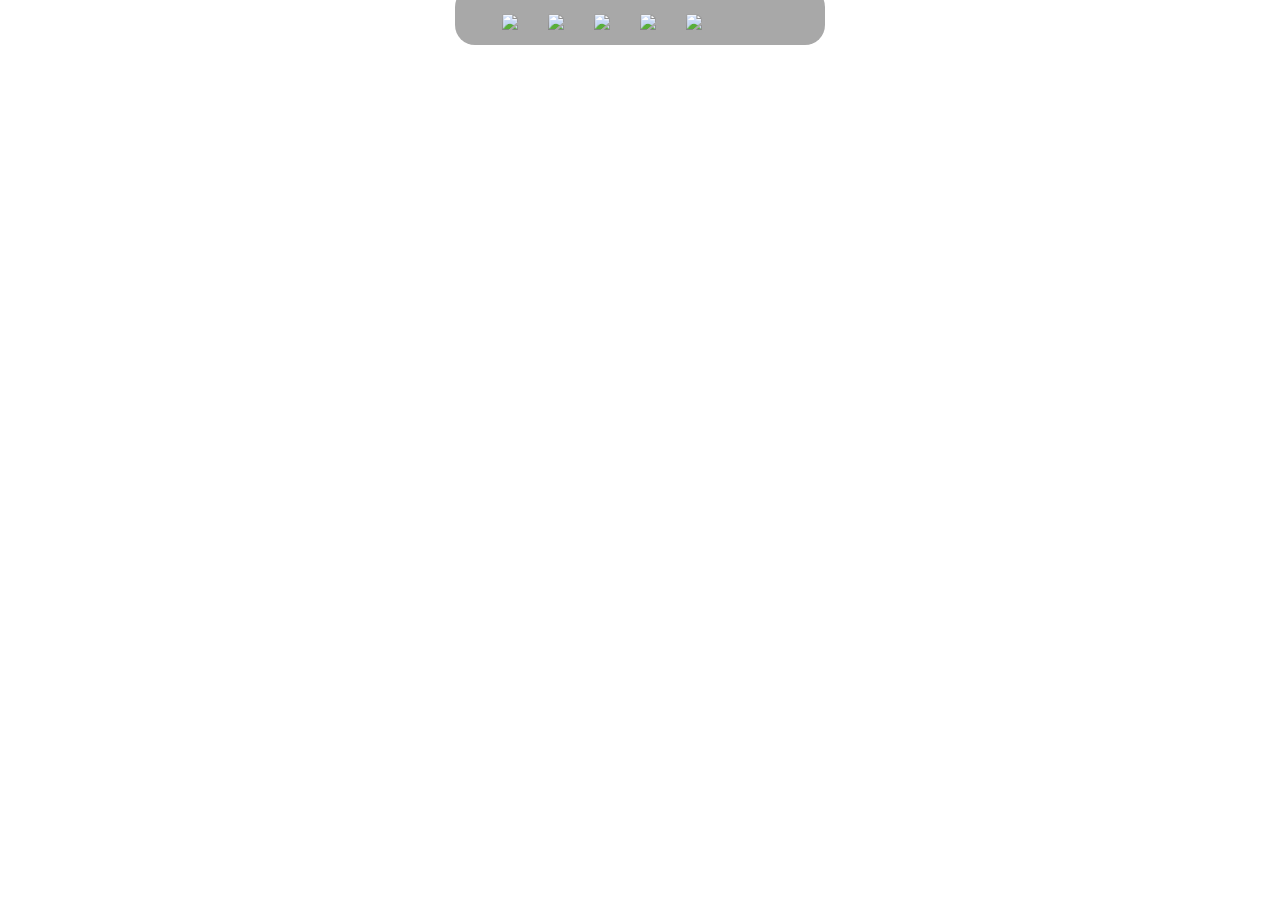
==== economy.html @ 75ddb6d5 "Update economy.html" ====
<!DOCTYPE html>
<html lang="en">

<head>
    <meta charset="UTF-8">
    <meta http-equiv="X-UA-Compatible" content="IE=edge">
    <meta name="viewport" content="width=device-width, initial-scale=1.0">
    <link rel="shortcut icon" href="./img/logo.png" type="image/png">
    <title>Elf | Экономика</title>
</head>
<link rel="stylesheet" href="./css/board.css">
<link href="./css/bootstrap.min.css" rel="stylesheet">
<link rel="stylesheet" href="./css/balloon.css">
<body>
    <audio id="click" src="./click.mp3"></audio>
    <!-- Navbar -->
    <div id="nav">
        <nav>
            <ul>
                <li aria-label="Доска объявлений" data-balloon-pos="down"><a href="#"><img class="button_img" src="./img/button_sign_disabled.png"></li>
                <li aria-label="Роли" data-balloon-pos="down"><a href="#"><img class="button_img"  src="./img/button_role_disabled.png"></a></li>
                <li aria-label="Экономика" data-balloon-pos="down"><a href="economy.html"><img class="button_img"  src="./img/button_shop.png"></a></li>
                <li aria-label="Законы" data-balloon-pos="down"><a href="#"><img class="button_img"  src="./img/button_rule_disabled.png"></a></li>
                <li aria-label="Галерея" data-balloon-pos="down"><a href="#"><img class="button_img"  src="./img/button_gallery_disabled.png"></a></li>
            </ul>
        </nav>
    </div>
    <div class="scroll" id="economylist">
    </div>
    <div class="hoverItem" style="display: none;" id="hover">
        lol
    </div>
</body>
<!-- <script src="./js/bootstrap.bundle.min.js"></script> -->
<script src="./js/jQuery.js"></script>
<script src="./js/item.js"></script>
<script src="./js/eco.js"></script>
<script src="./js/script.js"></script>
</html>
---- css/board.css ----
/* #a8a8a8 */
@font-face {
    font-family: Minecraft;
    src: url(../Minecraft.ttf);
}

body {
    background-image: url(../img/shopbg.png);
    background-size:cover;
    user-select: none; 
}
nav {
    background-color: transparent;
}
#nav {
    background-color: #a8a8a8;
    position: absolute;
    left: 50%;
    transform: translate(-50%);
    width: 370px;
    height: 58px;
    display: flex;
    align-items: center;
    top: -13px;
    padding-top: 12px;
    z-index: 1;
    border-radius: 20px;
}
ul {    
    list-style-type: none;
    margin: 0;
    padding-left: 0;
}
li {
    float:left;
    padding: 0;
}
nav img {
    padding: 0 15px;
    display: block;
}
.info {
    background-color: black;
    color:white;
    display: none;
    z-index: 2;
    position: absolute;
    opacity: 0.3;
}

.shop {
    background-color: #c6c6c6;
    width: 195px;
    height: 100px;
    margin: 0 auto;
    margin-bottom: 10px;
    z-index: 4;
}

.none {
    height: 55px;
    width: 55px;
    border-color: #373737 #fff #fff #373737;
    border-style: solid;
    border-width: 2px;
    background-color: #8b8b8b;
    text-align: center;
}
.type {
    margin-left: 10px;
}
.craftIcon {
    margin-left: 10px;
}
.arrow {
    background-image: url(../img/arrow.png);
    background-repeat: no-repeat;
    image-rendering: pixelated;
    background-position: center;
    width: 55px;
    height: 55px;
}
.shopItem {
    height: 55px;
    width: 55px;
    position: relative;
    text-align: center;
    background-color: #8b8b8b;
    border-color: #373737 #fff #fff #373737;
    border-style: solid;
    border-width: 2px;
    vertical-align: middle;
}
.shopItem > img {
    height: 55px;
    width: 55px;
    image-rendering: pixelated;
    pointer-events: none;
}

.count {
    margin-left: -30px;
    position: absolute;
    margin-top: 35px;
    text-align: right;
    text-shadow: #3e3e3e 3px 3px 0;
    font-family: Minecraft;
    color: white;
    font-size: 16px;
    width: 32px;
    pointer-events: none;
}
.scroll {
    margin-top: 100px;
    width: auto;
    height: 540px;
    overflow-y: auto;
    position: relative;
}
.scroll ui{
    position: absolute;
    left: 0;
    right: 0;
    top: 0;
    bottom: 0;
}
.scroll::-webkit-scrollbar {
    width: 14px;
}

.hoverItem{
    border-width: 4px;
    border-style: solid;
    background-color: rgba(17, 2, 1);
    opacity: 0.85;
    border-image: url("../img/hover.png") 4 4 4 4;
    border-radius: 7px;
    position: absolute;
    z-index: 10;
    font-family: Minecraft;
}

.hoverItem p{
    margin: 0;
    z-index: -1;
    color: white;
}
.gold{
    color: #c3860b;
}
.white{
    color: #FFFFFF;
}
.green{
    color: #00AA00;
}
.blue {
    color: #5555FF;
}
.aqua {
    color: #22AAAA;
}
.red{
    color: #FF5555;
}
.type {
    padding-top: 5px;
    font-family: Minecraft;
}
---- css/balloon.css ----
:root {
    --balloon-border-radius: 2px;
    --balloon-color: rgba(16, 16, 16, 0.95);
    --balloon-text-color: #fff;
    --balloon-font-size: 12px;
    --balloon-move: 4px; }
  
  button[aria-label][data-balloon-pos] {
    overflow: visible; }
  
  [aria-label][data-balloon-pos] {
    position: relative;
    cursor: pointer; }
    [aria-label][data-balloon-pos]:after {
      opacity: 0;
      pointer-events: none;
      transition: all 0.18s ease-out 0.18s;
      text-indent: 0;
      font-family: -apple-system, BlinkMacSystemFont, "Segoe UI", Roboto, Oxygen, Ubuntu, Cantarell, "Open Sans", "Helvetica Neue", sans-serif;
      font-weight: normal;
      font-style: normal;
      text-shadow: none;
      font-size: var(--balloon-font-size);
      background: var(--balloon-color);
      border-radius: 2px;
      color: var(--balloon-text-color);
      border-radius: var(--balloon-border-radius);
      content: attr(aria-label);
      padding: .5em 1em;
      position: absolute;
      white-space: nowrap;
      z-index: 10; }
    [aria-label][data-balloon-pos]:before {
      width: 0;
      height: 0;
      border: 5px solid transparent;
      border-top-color: var(--balloon-color);
      opacity: 0;
      pointer-events: none;
      transition: all 0.18s ease-out 0.18s;
      content: "";
      position: absolute;
      z-index: 10; }
    [aria-label][data-balloon-pos]:hover:before, [aria-label][data-balloon-pos]:hover:after, [aria-label][data-balloon-pos][data-balloon-visible]:before, [aria-label][data-balloon-pos][data-balloon-visible]:after, [aria-label][data-balloon-pos]:not([data-balloon-nofocus]):focus:before, [aria-label][data-balloon-pos]:not([data-balloon-nofocus]):focus:after {
      opacity: 1;
      pointer-events: none; }
    [aria-label][data-balloon-pos].font-awesome:after {
      font-family: FontAwesome, -apple-system, BlinkMacSystemFont, 'Segoe UI', Roboto, Oxygen, Ubuntu, Cantarell, 'Open Sans', 'Helvetica Neue', sans-serif; }
    [aria-label][data-balloon-pos][data-balloon-break]:after {
      white-space: pre; }
    [aria-label][data-balloon-pos][data-balloon-break][data-balloon-length]:after {
      white-space: pre-line;
      word-break: break-word; }
    [aria-label][data-balloon-pos][data-balloon-blunt]:before, [aria-label][data-balloon-pos][data-balloon-blunt]:after {
      transition: none; }
    [aria-label][data-balloon-pos][data-balloon-pos="up"]:hover:after, [aria-label][data-balloon-pos][data-balloon-pos="up"][data-balloon-visible]:after, [aria-label][data-balloon-pos][data-balloon-pos="down"]:hover:after, [aria-label][data-balloon-pos][data-balloon-pos="down"][data-balloon-visible]:after {
      transform: translate(-50%, 0); }
    [aria-label][data-balloon-pos][data-balloon-pos="up"]:hover:before, [aria-label][data-balloon-pos][data-balloon-pos="up"][data-balloon-visible]:before, [aria-label][data-balloon-pos][data-balloon-pos="down"]:hover:before, [aria-label][data-balloon-pos][data-balloon-pos="down"][data-balloon-visible]:before {
      transform: translate(-50%, 0); }
    [aria-label][data-balloon-pos][data-balloon-pos*="-left"]:after {
      left: 0; }
    [aria-label][data-balloon-pos][data-balloon-pos*="-left"]:before {
      left: 5px; }
    [aria-label][data-balloon-pos][data-balloon-pos*="-right"]:after {
      right: 0; }
    [aria-label][data-balloon-pos][data-balloon-pos*="-right"]:before {
      right: 5px; }
    [aria-label][data-balloon-pos][data-balloon-pos*="-left"]:hover:after, [aria-label][data-balloon-pos][data-balloon-pos*="-left"][data-balloon-visible]:after, [aria-label][data-balloon-pos][data-balloon-pos*="-right"]:hover:after, [aria-label][data-balloon-pos][data-balloon-pos*="-right"][data-balloon-visible]:after {
      transform: translate(0, 0); }
    [aria-label][data-balloon-pos][data-balloon-pos*="-left"]:hover:before, [aria-label][data-balloon-pos][data-balloon-pos*="-left"][data-balloon-visible]:before, [aria-label][data-balloon-pos][data-balloon-pos*="-right"]:hover:before, [aria-label][data-balloon-pos][data-balloon-pos*="-right"][data-balloon-visible]:before {
      transform: translate(0, 0); }
    [aria-label][data-balloon-pos][data-balloon-pos^="up"]:before, [aria-label][data-balloon-pos][data-balloon-pos^="up"]:after {
      bottom: 100%;
      transform-origin: top;
      transform: translate(0, var(--balloon-move)); }
    [aria-label][data-balloon-pos][data-balloon-pos^="up"]:after {
      margin-bottom: 10px; }
    [aria-label][data-balloon-pos][data-balloon-pos="up"]:before, [aria-label][data-balloon-pos][data-balloon-pos="up"]:after {
      left: 50%;
      transform: translate(-50%, var(--balloon-move)); }
    [aria-label][data-balloon-pos][data-balloon-pos^="down"]:before, [aria-label][data-balloon-pos][data-balloon-pos^="down"]:after {
      top: 100%;
      transform: translate(0, calc(var(--balloon-move) * -1)); }
    [aria-label][data-balloon-pos][data-balloon-pos^="down"]:after {
      margin-top: 10px; }
    [aria-label][data-balloon-pos][data-balloon-pos^="down"]:before {
      width: 0;
      height: 0;
      border: 5px solid transparent;
      border-bottom-color: var(--balloon-color); }
    [aria-label][data-balloon-pos][data-balloon-pos="down"]:after, [aria-label][data-balloon-pos][data-balloon-pos="down"]:before {
      left: 50%;
      transform: translate(-50%, calc(var(--balloon-move) * -1)); }
    [aria-label][data-balloon-pos][data-balloon-pos="left"]:hover:after, [aria-label][data-balloon-pos][data-balloon-pos="left"][data-balloon-visible]:after, [aria-label][data-balloon-pos][data-balloon-pos="right"]:hover:after, [aria-label][data-balloon-pos][data-balloon-pos="right"][data-balloon-visible]:after {
      transform: translate(0, -50%); }
    [aria-label][data-balloon-pos][data-balloon-pos="left"]:hover:before, [aria-label][data-balloon-pos][data-balloon-pos="left"][data-balloon-visible]:before, [aria-label][data-balloon-pos][data-balloon-pos="right"]:hover:before, [aria-label][data-balloon-pos][data-balloon-pos="right"][data-balloon-visible]:before {
      transform: translate(0, -50%); }
    [aria-label][data-balloon-pos][data-balloon-pos="left"]:after, [aria-label][data-balloon-pos][data-balloon-pos="left"]:before {
      right: 100%;
      top: 50%;
      transform: translate(var(--balloon-move), -50%); }
    [aria-label][data-balloon-pos][data-balloon-pos="left"]:after {
      margin-right: 10px; }
    [aria-label][data-balloon-pos][data-balloon-pos="left"]:before {
      width: 0;
      height: 0;
      border: 5px solid transparent;
      border-left-color: var(--balloon-color); }
    [aria-label][data-balloon-pos][data-balloon-pos="right"]:after, [aria-label][data-balloon-pos][data-balloon-pos="right"]:before {
      left: 100%;
      top: 50%;
      transform: translate(calc(var(--balloon-move) * -1), -50%); }
    [aria-label][data-balloon-pos][data-balloon-pos="right"]:after {
      margin-left: 10px; }
    [aria-label][data-balloon-pos][data-balloon-pos="right"]:before {
      width: 0;
      height: 0;
      border: 5px solid transparent;
      border-right-color: var(--balloon-color); }
    [aria-label][data-balloon-pos][data-balloon-length]:after {
      white-space: normal; }
    [aria-label][data-balloon-pos][data-balloon-length="small"]:after {
      width: 80px; }
    [aria-label][data-balloon-pos][data-balloon-length="medium"]:after {
      width: 150px; }
    [aria-label][data-balloon-pos][data-balloon-length="large"]:after {
      width: 260px; }
    [aria-label][data-balloon-pos][data-balloon-length="xlarge"]:after {
      width: 380px; }
      @media screen and (max-width: 768px) {
        [aria-label][data-balloon-pos][data-balloon-length="xlarge"]:after {
          width: 90vw; } }
    [aria-label][data-balloon-pos][data-balloon-length="fit"]:after {
      width: 100%; }
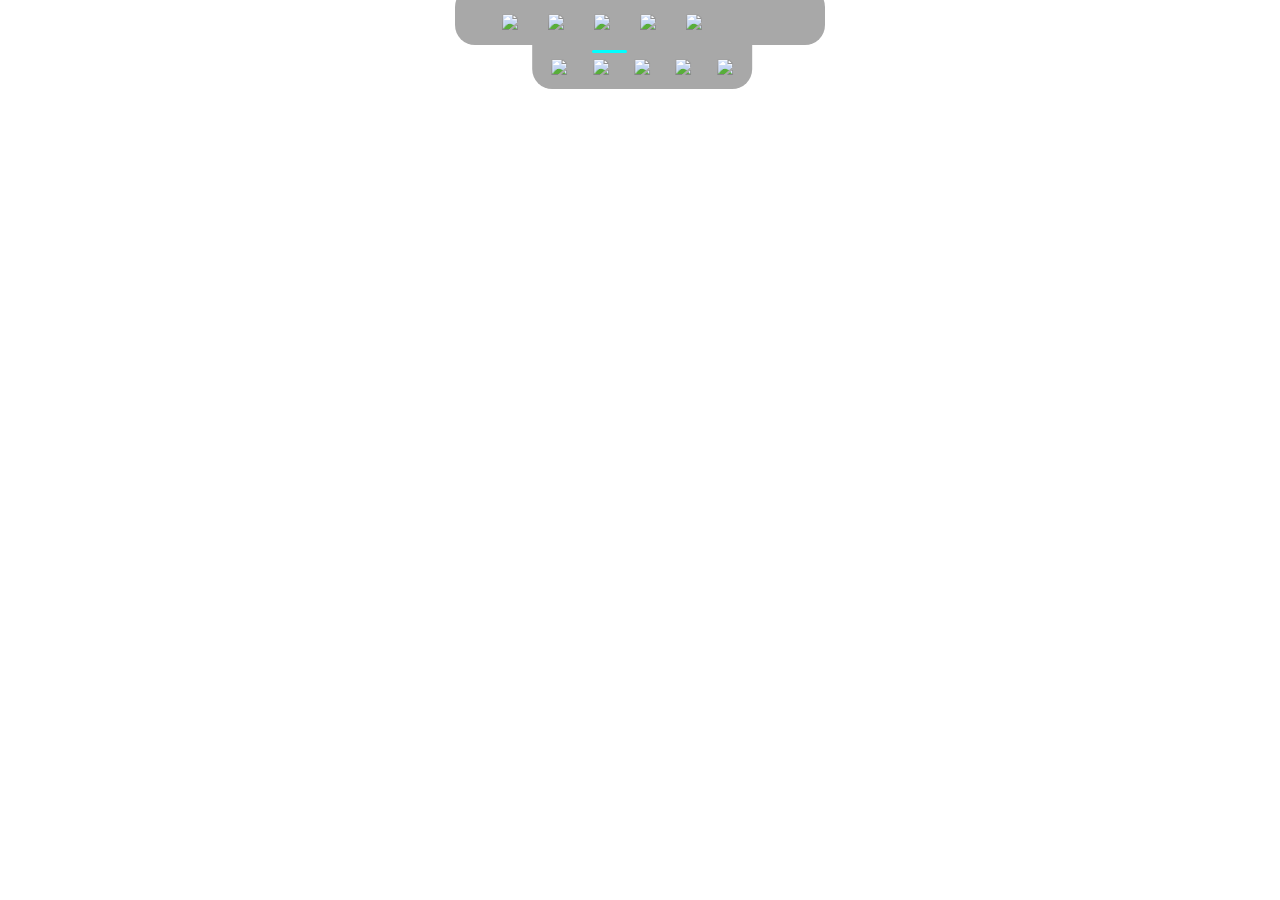
==== commit 1967dee0: "Update" ====
--- a/economy.html
+++ b/economy.html
@@ -1,39 +1,300 @@
-<!DOCTYPE html>
-<html lang="en">
-
-<head>
-    <meta charset="UTF-8">
-    <meta http-equiv="X-UA-Compatible" content="IE=edge">
-    <meta name="viewport" content="width=device-width, initial-scale=1.0">
-    <link rel="shortcut icon" href="./img/logo.png" type="image/png">
-    <title>Elf | Экономика</title>
-</head>
-<link rel="stylesheet" href="./css/board.css">
-<link href="./css/bootstrap.min.css" rel="stylesheet">
-<link rel="stylesheet" href="./css/balloon.css">
-<body>
-    <audio id="click" src="./click.mp3"></audio>
-    <!-- Navbar -->
-    <div id="nav">
-        <nav>
-            <ul>
-                <li aria-label="Доска объявлений" data-balloon-pos="down"><a href="#"><img class="button_img" src="./img/button_sign_disabled.png"></li>
-                <li aria-label="Роли" data-balloon-pos="down"><a href="#"><img class="button_img"  src="./img/button_role_disabled.png"></a></li>
-                <li aria-label="Экономика" data-balloon-pos="down"><a href="economy.html"><img class="button_img"  src="./img/button_shop.png"></a></li>
-                <li aria-label="Законы" data-balloon-pos="down"><a href="#"><img class="button_img"  src="./img/button_rule_disabled.png"></a></li>
-                <li aria-label="Галерея" data-balloon-pos="down"><a href="#"><img class="button_img"  src="./img/button_gallery_disabled.png"></a></li>
-            </ul>
-        </nav>
-    </div>
-    <div class="scroll" id="economylist">
-    </div>
-    <div class="hoverItem" style="display: none;" id="hover">
-        lol
-    </div>
-</body>
-<!-- <script src="./js/bootstrap.bundle.min.js"></script> -->
-<script src="./js/jQuery.js"></script>
-<script src="./js/item.js"></script>
-<script src="./js/eco.js"></script>
-<script src="./js/script.js"></script>
-</html>
+<!DOCTYPE html>
+<html lang="en">
+
+<head>
+    <meta charset="UTF-8">
+    <meta http-equiv="X-UA-Compatible" content="IE=edge">
+    <meta name="viewport" content="width=device-width, initial-scale=1.0">
+    <link rel="shortcut icon" href="./img/logo.png" type="image/png">
+    <title>Elf | Экономика</title>
+</head>
+<link rel="stylesheet" href="./css/economy.css">
+<link rel="stylesheet" href="./css/navbar.css">
+<link href="./css/bootstrap.min.css" rel="stylesheet">
+<link rel="stylesheet" href="./css/balloon.css">
+<body>
+    <div class="closebtn"><i data-feather="x" color='white'></i></div>
+    <audio id="click" src="./click.mp3"></audio>
+    <!-- Navbar -->
+    <div id="nav">
+        <nav>
+            <ul>
+                <li aria-label="Доска объявлений" data-balloon-pos="down"><a href="#"><img class="button_img" src="./img/button_sign_disabled.png"></li>
+                <li aria-label="Роли" data-balloon-pos="down"><a href="role.html"><img class="button_img"  src="./img/button_role.png"></a></li>
+                <li aria-label="Экономика" data-balloon-pos="down"><div class="active"></div><a href="economy.html"><img class="button_img"  src="./img/button_shop.png"></a></li>
+                <li aria-label="Законы" data-balloon-pos="down"><a href="rule.html"><img class="button_img"  src="./img/button_rule.png"></a></li>
+                <li aria-label="Галерея" data-balloon-pos="down"><a href="gallery.html"><img class="button_img"  src="./img/button_gallery.png"></a></li>
+            </ul>
+        </nav>
+    </div>
+    <div class="sort">
+        <button class="sort_btn" onclick="sortCrafts('farmer')"><img class="button_img" src="./img/button_farmer.png"></button>
+        <button class="sort_btn" onclick="sortCrafts('miner')"><img class="button_img" src="./img/button_miner.png"></button>
+        <button class="sort_btn" onclick="sortCrafts('military')"><img class="button_img" src="./img/button_sword.png"></button>
+        <button class="sort_btn" onclick="sortCrafts('other')"><img class="button_img" src="./img/button_other.png"></button>
+        <button class="sort_btn" onclick="sortCrafts(null)"><img class="button_img" src="./img/button_none.png"></button>
+    </div>
+    <div class="scroll" id="economylist">
+    </div>
+    <div class="hoverItem" style="display: none;" id="hover">
+        lol
+    </div>
+    <footer>
+        <div class="infobtn"><i data-feather="chevron-up" color='white'></i></div>
+    </footer>
+    <div class="infobox" id="infobox">
+        <table class="table table-hover table-dark table-bordered">
+            <thead>
+              <tr>
+                <th colspan="4" style="text-align: center;">1 Купюра = 8 монеток</th>
+              </tr>
+            </thead>
+            <tbody>
+              <tr>
+                <th scope="row">Денар - монеты</th>
+              </tr>
+              <tr>
+                <th scope="row">Миллим - купюры</th>
+              </tr>
+              <tr>
+                <th scope="row">Штрафы 10 эльфийских миллим</th>
+              </tr>
+            </tbody>
+          </table>
+
+        <table class="table table-hover table-dark table-bordered">
+            <thead>
+              <tr>
+                <th colspan="4" style="text-align: center;">Правила экономики</th>
+              </tr>
+            </thead>
+            <tbody>
+              <tr>
+                <th scope="row">1. Собранную норму вы сдаёте Древнему</th>
+              </tr>
+              <tr>
+                <th scope="row">2. Ягоды, Арбузы, Медовуха в личном пользовании запрещена!</th>
+              </tr>
+              <tr>
+                <th scope="row">В противном лучае вы бужете взяты под стражу и будет выписан штраф!</th>
+              </tr>
+              <tr>
+                <th scope="row">3. Максимум можно выполнить 1 норму в день!</th>
+              </tr>
+              <tr>
+                <th scope="row">4. Вся еда будет подписываться Древним фермерства. Поэтому не подписанную еду буде изымать стража</th>
+              </tr>
+              <tr>
+                <th scope="row">5. Каждый день стража будет проверять ваши дома на запрещенные предметы</th>
+              </tr>
+              <tr>
+                <th scope="row">Вы можете только проверить наличие у стражи, одера на обыск, выданный королем, либо наместником</th>
+              </tr>
+              <tr>
+                <th scope="row">6. Для стражников в таблице есть отдельный раздел, где написанно, что вы можете сдавать на продажу в склад</th>
+              </tr>
+              <tr>
+                <th scope="row">У стражни ограничение в заработке. За день вы можете заработать 15 эльфийских миллим!</th>
+              </tr>
+              <tr>
+                <th scope="row">7. Еда для животных  будет подписана Древним по ферместву, если вы её будете брать для собственных нужд, то будете оштрафованы!</th>
+              </tr>
+              <tr>
+                <th scope="row">8. На склад вход воспрещен</th>
+              </tr>
+            </tbody>
+          </table>
+
+        <table class="table table-hover table-dark table-bordered">
+            <thead>
+              <tr>
+                <th colspan="3" style="text-align: center;">Нормы фермеров №1</th>
+                <th style="text-align: center;">В казну</th>
+              </tr>
+            </thead>
+            <tbody>
+              <tr>
+                <th scope="row">Дуб</th>
+                <td>8</td>
+                <td></td>
+                <td></td>
+              </tr>
+              <tr>
+                <th scope="row">Ель</th>
+                <td>8</td>
+                <td></td>
+                <td></td>
+              </tr>
+              <tr>
+                <th scope="row">Темный дуб</th>
+                <td>3</td>
+                <td>20 Купюр</td>
+                <td>40%</td>
+              </tr>
+              <tr>
+                <th scope="row">Береза</th>
+                <td>3</td>
+                <td></td>
+                <td></td>
+              </tr>
+              <tr>
+                <th scope="row">Акация</th>
+                <td>3</td>
+                <td></td>
+                <td></td>
+              </tr>
+              <tr>
+                <th scope="row">Тропики</th>
+                <td>3</td>
+                <td></td>
+                <td></td>
+              </tr>
+              <tr>
+                <th scope="row" colspan="4" style="text-align: center;">Один раз в три дня (Вт,Пт,Пн,Чт,Вс и т.д)</th>
+              </tr>
+            </tbody>
+          </table>
+
+          <table class="table table-hover table-dark table-bordered">
+            <thead>
+              <tr>
+                <th colspan="3" style="text-align: center;">Нормы фермеров №2</th>
+                <th style="text-align: center;">В казну</th>
+              </tr>
+            </thead>
+            <tbody>
+              <tr>
+                <th scope="row">Пшеница</th>
+                <td>1152</td>
+                <td></td>
+                <td></td>
+              </tr>
+              <tr>
+                <th scope="row">Кролик</th>
+                <td>192</td>
+                <td></td>
+                <td></td>
+              </tr>
+              <tr>
+                <th scope="row">Барашек</th>
+                <td>128</td>
+                <td></td>
+                <td></td>
+              </tr>
+              <tr>
+                <th scope="row">Курочка</th>
+                <td>128</td>
+                <td>25 Купюр</td>
+                <td>40%</td>
+              </tr>
+              <tr>
+                <th scope="row">Перья</th>
+                <td>96</td>
+                <td></td>
+                <td></td>
+              </tr>
+              <tr>
+                <th scope="row">Яйца</th>
+                <td>48</td>
+                <td></td>
+                <td></td>
+              </tr>
+              <tr>
+                <th scope="row">Шерсть</th>
+                <td>128</td>
+                <td></td>
+                <td></td>
+              </tr>
+              <tr>
+                <th scope="row">Кожа кроликов</th>
+                <td>128</td>
+                <td></td>
+                <td></td>
+              </tr>
+              <tr>
+                <th scope="row" colspan="4" style="text-align: center;">Один раз в неделю (Вс)</th>
+              </tr>
+            </tbody>
+          </table>
+
+          <table class="table table-hover table-dark table-bordered">
+            <thead>
+              <tr>
+                <th colspan="3" style="text-align: center;">Нормы Шахтеров</th>
+                <th style="text-align: center;">В казну</th>
+              </tr>
+            </thead>
+            <tbody>
+              <tr>
+                <th scope="row">Гравий</th>
+                <td>64</td>
+                <td></td>
+                <td class="table-secondary">60%</td>
+              </tr>
+              <tr>
+                <th scope="row">Булыжник</th>
+                <td>256</td>
+                <td></td>
+                <td class="table-secondary"></td>
+              </tr>
+              <tr>
+                <th scope="row">Гранит</th>
+                <td>32</td>
+                <td></td>
+                <td></td>
+              </tr>
+              <tr>
+                <th scope="row">Диорит</th>
+                <td>32</td>
+                <td></td>
+                <td></td>
+              </tr>
+              <tr>
+                <th scope="row">Андезит</th>
+                <td>32</td>
+                <td></td>
+                <td></td>
+              </tr>
+              <tr>
+                <th scope="row">Уголь</th>
+                <td>64</td>
+                <td>25 Купюр</td>
+                <td>40%</td>
+              </tr>
+              <tr>
+                <th scope="row">Железные нагетсы</th>
+                <td>64</td>
+                <td></td>
+                <td></td>
+              </tr>
+              <tr>
+                <th scope="row">Лазурит</th>
+                <td>16</td>
+                <td></td>
+                <td></td>
+              </tr>
+              <tr>
+                <th scope="row">Кварц</th>
+                <td>32</td>
+                <td></td>
+                <td></td>
+              </tr>
+              <tr>
+                <th scope="row">Золотые нагетсы</th>
+                <td>32</td>
+                <td></td>
+                <td></td>
+              </tr>
+            </tbody>
+          </table>
+    </div>
+</body>
+<!-- <script src="./js/bootstrap.bundle.min.js"></script> -->
+<script src='https://unpkg.com/feather-icons'></script>
+<script src="./js/visualjs/jQuery.js"></script>
+<script src="./js/visualjs/anime.min.js"></script>
+<script src="./js/datajs/item.js"></script>
+<script src="./js/datajs/eco.js"></script>
+<script src="./js/websuitejs/script.js"></script>
+<script src="./js/websuitejs/navbar.js"></script>
+</html>
--- a/css/economy.css
+++ b/css/economy.css
@@ -0,0 +1,272 @@
+/* #a8a8a8 */
+@font-face {
+    font-family: Minecraft;
+    src: url(../Minecraft.ttf);
+}
+
+body {
+    background: url(../img/shopbg.png) center 0 fixed;
+    background-size:cover;
+    background-repeat: no-repeat;
+    user-select: none; 
+}
+.info {
+    background-color: black;
+    color:white;
+    display: none;
+    z-index: 2;
+    position: absolute;
+    opacity: 0.3;
+}
+
+.farmerEconomy {
+    background-color: #c6c6c6;
+    width: 195px;
+    height: 100px;
+    margin: 0 auto;
+    margin-bottom: 10px;
+    z-index: 4;
+    border-color: rgb(12, 248, 4);
+    border-style: solid;
+    border-width: 2px;
+}
+
+.minerEconomy {
+    background-color: #c6c6c6;
+    width: 195px;
+    height: 100px;
+    margin: 0 auto;
+    margin-bottom: 10px;
+    z-index: 4;
+    border-color: rgb(255, 255, 255);
+    border-style: solid;
+    border-width: 2px;
+}
+
+.militaryEconomy {
+    background-color: #c6c6c6;
+    width: 195px;
+    height: 100px;
+    margin: 0 auto;
+    margin-bottom: 10px;
+    z-index: 4;
+    border-color: rgb(0, 38, 255);
+    border-style: solid;
+    border-width: 2px;
+}
+
+.shop {
+    background-color: #c6c6c6;
+    width: 195px;
+    height: 100px;
+    /* margin: 0 auto; */
+    margin-left: 50%;
+    transform: translate(-46%);
+    margin-bottom: 10px;
+    z-index: 4;
+}
+
+.none {
+    height: 5px;
+    width: 5px;
+    /* border-color: #373737 #fff #fff #373737; */
+    /* border-style: solid; */
+    /* border-width: 2px; */
+    /* background-color: #8b8b8b; */
+    text-align: center;
+}
+.type {
+    margin-left: 10px;
+}
+.craftIcon {
+    margin-left: 10px;
+}
+.arrow {
+    width: 55px;
+    height: 55px;
+    background-image: url(../img/arrow.png);
+    background-repeat: no-repeat;
+    image-rendering: pixelated;
+    background-position: center;
+}
+
+.shopItem {
+    height: 55px;
+    width: 55px;
+    position: relative;
+    text-align: center;
+    background-color: #8b8b8b;
+    border-color: #373737 #fff #fff #373737;
+    border-style: solid;
+    border-width: 2px;
+    vertical-align: middle;
+}
+.shopItem > img {
+    height: 55px;
+    width: 55px;
+    image-rendering: pixelated;
+    pointer-events: none;
+}
+
+.count {
+    margin-left: -30px;
+    position: absolute;
+    margin-top: 35px;
+    text-align: right;
+    text-shadow: #3e3e3e 3px 3px 0;
+    font-family: Minecraft;
+    color: white;
+    font-size: 16px;
+    width: 32px;
+    pointer-events: none;
+}
+
+.count img {
+    width: 20px;
+    height: 20px;
+    image-rendering: pixelated;
+    pointer-events: none;
+}
+
+.scroll {
+    margin-top: 100px;
+    width: auto;
+    height: 650px;
+    overflow-y: auto;
+    position: relative;
+}
+.scroll ui{
+    position: absolute;
+    left: 0;
+    right: 0;
+    top: 0;
+    bottom: 0;
+}
+.scroll::-webkit-scrollbar {
+    width: 14px;
+}
+
+.hoverItem{
+    border-width: 4px;
+    border-style: solid;
+    background-color: rgba(17, 2, 1);
+    opacity: 0.85;
+    border-image: url("../img/hover.png") 4 4 4 4;
+    border-radius: 7px;
+    position: absolute;
+    z-index: 10;
+    font-family: Minecraft;
+}
+
+.hoverItem p{
+    margin: 0;
+    z-index: -1;
+    color: white;
+}
+.gold{
+    color: #c3860b;
+}
+.white{
+    color: #FFFFFF;
+}
+.green{
+    color: #00AA00;
+}
+.blue {
+    color: #5555FF;
+}
+.aqua {
+    color: #22AAAA;
+}
+.red{
+    color: #FF5555;
+}
+.type {
+    padding-top: 5px;
+    font-family: Minecraft;
+}
+
+.sort {
+    background-color: #a8a8a8;
+    position: absolute;
+    left: 50%;
+    transform: translate(-49%);
+    width: 220px;
+    height: 58px;
+    display: flex;
+    align-items: center;
+    top: 31px;
+    padding-top: 12px;
+    z-index: 0;
+    justify-content: space-evenly;
+    border-bottom-left-radius: 20px;
+    border-bottom-right-radius: 20px;
+}
+
+.sort_btn {
+    background-repeat: no-repeat;
+    background-color: transparent;
+    background-size: contain;border-style: none;
+}
+
+.hide {
+    display: none;
+}
+
+.infobtn {
+    display: block;
+    position: fixed;
+    z-index: 1001;
+    height: auto;
+    width: auto;
+    cursor: pointer;
+    -webkit-tap-highlight-color: transparent;
+    text-align: center;
+    bottom: 10px;
+}
+
+footer {
+    display: flex;
+    justify-content: space-evenly;
+}
+
+.infobox {
+    display: none;
+    position: fixed;
+    z-index: 1001;
+    height: 792px;
+    width: 600px;
+    /* background-color: rgb(255, 255, 255); */
+    margin-left: 50%;
+    transform: translate(-50%);
+    bottom: 2px;
+    opacity: 0%;
+    overflow-y: auto;
+}
+.infobox::-webkit-scrollbar {
+    width: 0px;
+}
+
+td {
+    text-align: center;
+}
+
+.closebtn {
+    display: block;
+    position: fixed;
+    z-index: 1001;
+    cursor: pointer;
+    -webkit-tap-highlight-color: transparent;
+    left: 98%;
+    bottom: 96%;
+    opacity: 0%;
+}
+
+@media (max-width: 500px) {
+    .infobtn {
+      display: none;
+    }
+    .closebtn {
+        display: none;
+    }
+  }--- a/css/navbar.css
+++ b/css/navbar.css
@@ -0,0 +1,40 @@
+nav {
+    background-color: transparent;
+}
+#nav {
+    background-color: #a8a8a8;
+    position: absolute;
+    left: 50%;
+    transform: translate(-50%);
+    width: 370px;
+    height: 58px;
+    display: flex;
+    align-items: center;
+    top: -13px;
+    padding-top: 12px;
+    z-index: 1;
+    border-radius: 20px;
+}
+ul {    
+    list-style-type: none;
+    margin: 0;
+    padding-left: 0;
+}
+li {
+    float:left;
+    padding: 0;
+}
+nav img {
+    padding: 0 15px;
+    display: block;
+}
+
+.active {
+    position: absolute;
+    width: 35px;
+      height: 3px;
+    margin-top: 36px;
+    margin-left: 13px;
+    background: aqua;
+    border-radius: 20px;
+}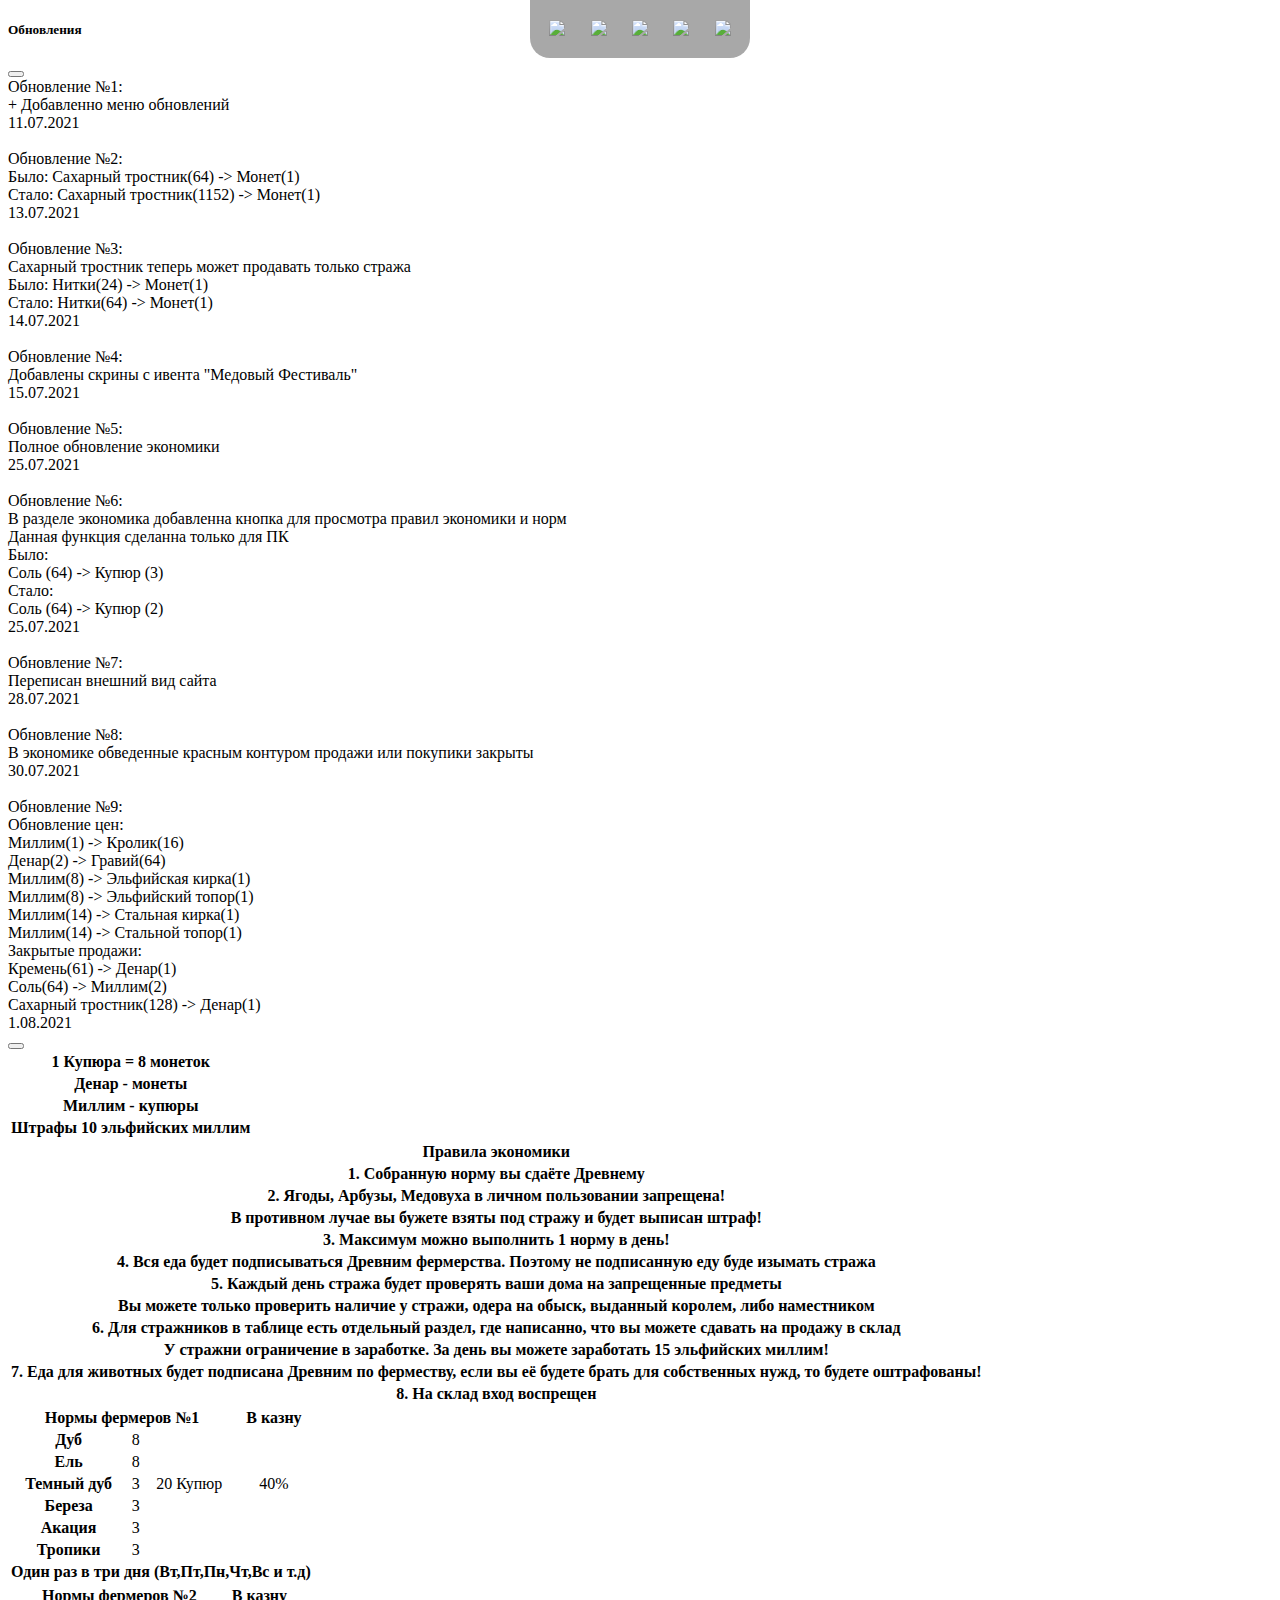
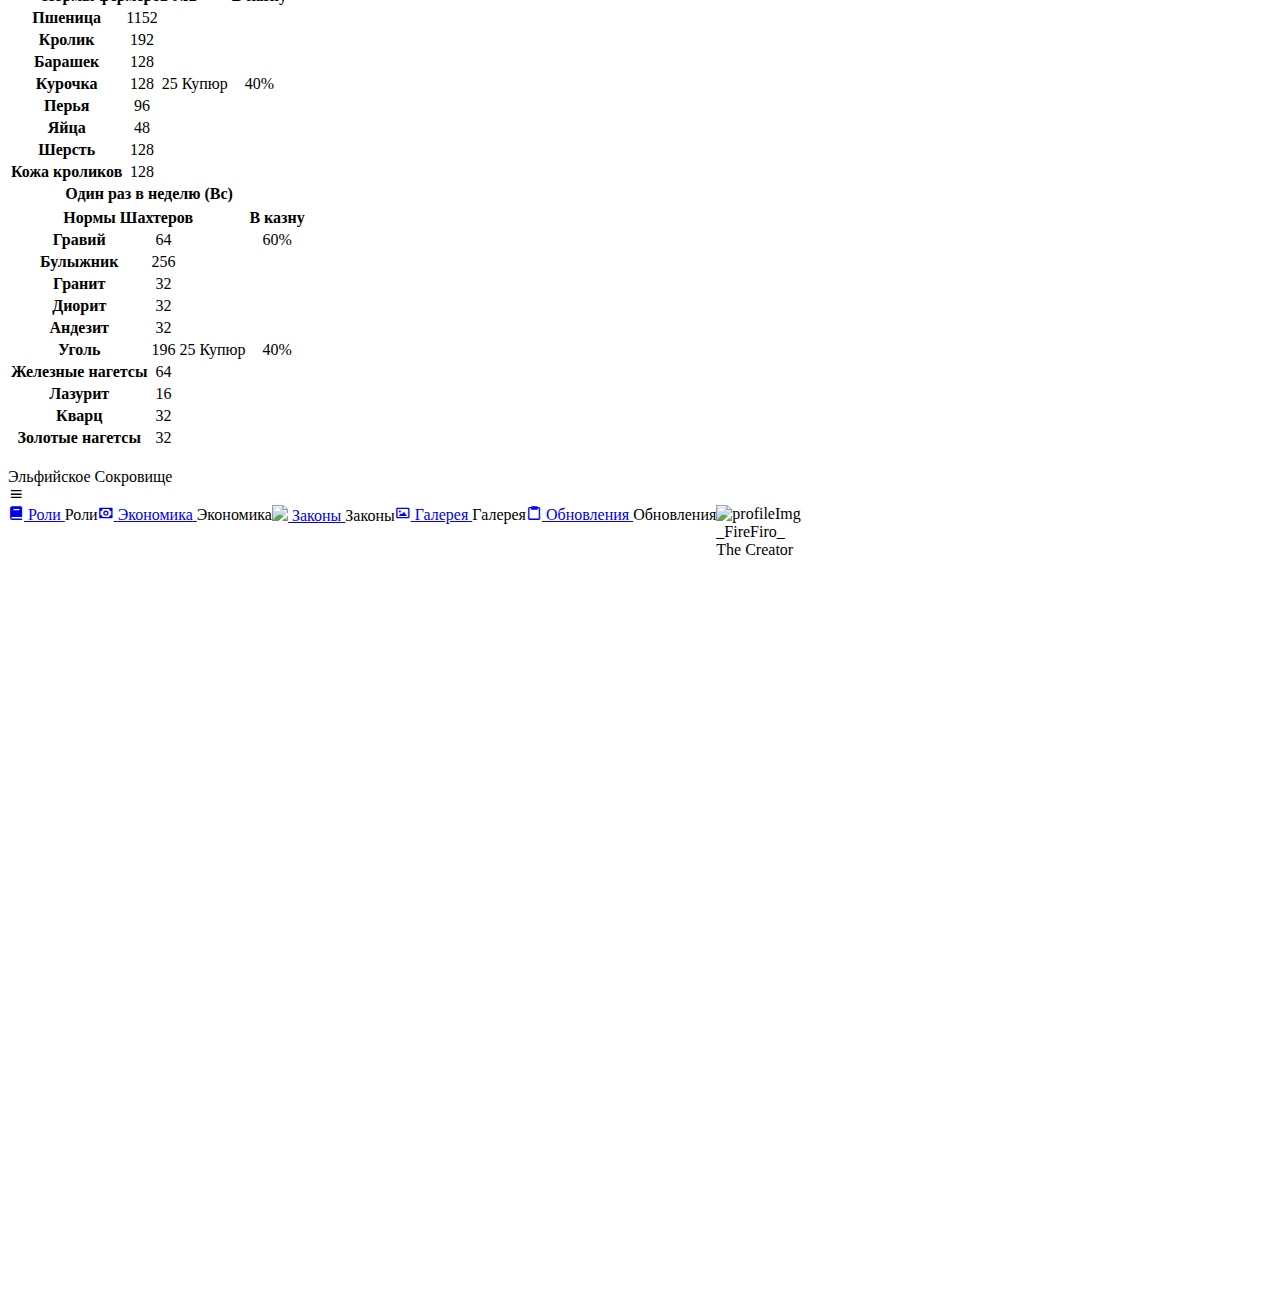
==== commit a7c07d0e: "Update" ====
--- a/economy.html
+++ b/economy.html
@@ -1,300 +1,676 @@
 <!DOCTYPE html>
-<html lang="en">
 
 <head>
     <meta charset="UTF-8">
-    <meta http-equiv="X-UA-Compatible" content="IE=edge">
-    <meta name="viewport" content="width=device-width, initial-scale=1.0">
     <link rel="shortcut icon" href="./img/logo.png" type="image/png">
     <title>Elf | Экономика</title>
+    <link href="https://cdn.jsdelivr.net/npm/bootstrap@5.0.2/dist/css/bootstrap.min.css" rel="stylesheet" integrity="sha384-EVSTQN3/azprG1Anm3QDgpJLIm9Nao0Yz1ztcQTwFspd3yD65VohhpuuCOmLASjC" crossorigin="anonymous">
+    <link rel="stylesheet" href="./css/economy.css">
+    <link rel="stylesheet" href="./css/navbar.css">
+    <link href='https://unpkg.com/boxicons@2.0.7/css/boxicons.min.css' rel='stylesheet'>
+    <meta name="viewport" content="width=device-width, initial-scale=1.0">
 </head>
-<link rel="stylesheet" href="./css/economy.css">
-<link rel="stylesheet" href="./css/navbar.css">
-<link href="./css/bootstrap.min.css" rel="stylesheet">
-<link rel="stylesheet" href="./css/balloon.css">
+
 <body>
-    <div class="closebtn"><i data-feather="x" color='white'></i></div>
-    <audio id="click" src="./click.mp3"></audio>
-    <!-- Navbar -->
-    <div id="nav">
-        <nav>
-            <ul>
-                <li aria-label="Доска объявлений" data-balloon-pos="down"><a href="#"><img class="button_img" src="./img/button_sign_disabled.png"></li>
-                <li aria-label="Роли" data-balloon-pos="down"><a href="role.html"><img class="button_img"  src="./img/button_role.png"></a></li>
-                <li aria-label="Экономика" data-balloon-pos="down"><div class="active"></div><a href="economy.html"><img class="button_img"  src="./img/button_shop.png"></a></li>
-                <li aria-label="Законы" data-balloon-pos="down"><a href="rule.html"><img class="button_img"  src="./img/button_rule.png"></a></li>
-                <li aria-label="Галерея" data-balloon-pos="down"><a href="gallery.html"><img class="button_img"  src="./img/button_gallery.png"></a></li>
-            </ul>
-        </nav>
+  <div class="modal fade" id="updateModal" tabindex="-1" aria-labelledby="updateModalLabel" aria-hidden="true">
+    <div class="modal-dialog modal-dialog-scrollable">
+      <div class="modal-content">
+        <div class="modal-header">
+          <h5 class="modal-title">Обновления</h5>
+          <button type="button" class="btn-close" data-bs-dismiss="modal" aria-label="Close"></button>
+        </div>
+        <div class="modal-body">
+            <span>Обновление №1:</span><br>
+            <span>+ Добавленно меню обновлений</span><br>
+            <span class="date">11.07.2021</span><br><br>
+
+            <span>Обновление №2:</span><br>
+            <span>Было: Сахарный тростник(64) -> Монет(1)</span><br>
+            <span>Стало: Сахарный тростник(1152) -> Монет(1)</span><br>
+            <span class="date">13.07.2021</span><br><br>
+
+            <span>Обновление №3:</span><br>
+            <span>Сахарный тростник теперь может продавать только стража</span><br>
+            <span>Было: Нитки(24) -> Монет(1)</span><br>
+            <span>Стало: Нитки(64) -> Монет(1)</span><br>
+            <span class="date">14.07.2021</span><br><br>
+
+            <span>Обновление №4:</span><br>
+            <span>Добавлены скрины с ивента "Медовый Фестиваль"</span><br>
+            <span class="date">15.07.2021</span><br><br>
+
+            <span>Обновление №5:</span><br>
+            <span>Полное обновление экономики</span><br>
+            <span class="date">25.07.2021</span><br><br>
+
+            <span>Обновление №6:</span><br>
+            <span>В разделе экономика добавленна кнопка для просмотра правил экономики и норм</span><br>
+            <span>Данная функция сделанна только для ПК</span><br>
+            <span>Было:</span><br>
+            <span>Соль (64) -> Купюр (3)</span><br>
+            <span>Стало:</span><br>
+            <span>Соль (64) -> Купюр (2)</span><br>
+            <span class="date">25.07.2021</span><br><br>
+
+            <span>Обновление №7:</span><br>
+            <span>Переписан внешний вид сайта</span><br>
+            <span class="date">28.07.2021</span><br><br>
+            
+            <span>Обновление №8:</span><br>
+            <span>В экономике обведенные красным контуром продажи или покупики закрыты</span><br>
+            <span class="date">30.07.2021</span><br><br>
+
+            <span>Обновление №9:</span><br>
+            <span>Обновление цен:</span><br>
+            <span>Миллим(1) -> Кролик(16)</span><br>
+            <span>Денар(2) -> Гравий(64)</span><br>
+            <span>Миллим(8) -> Эльфийская кирка(1)</span><br>
+            <span>Миллим(8) -> Эльфийский топор(1)</span><br>
+            <span>Миллим(14) -> Стальная кирка(1)</span><br>
+            <span>Миллим(14) -> Стальной топор(1)</span><br>
+            <span>Закрытые продажи:</span><br>
+            <span>Кремень(61) -> Денар(1)</span><br>
+            <span>Соль(64) -> Миллим(2)</span><br>
+            <span>Сахарный тростник(128) -> Денар(1)</span><br>
+            <span class="date">1.08.2021</span><br>
+        </div>
+      </div>
     </div>
-    <div class="sort">
-        <button class="sort_btn" onclick="sortCrafts('farmer')"><img class="button_img" src="./img/button_farmer.png"></button>
-        <button class="sort_btn" onclick="sortCrafts('miner')"><img class="button_img" src="./img/button_miner.png"></button>
-        <button class="sort_btn" onclick="sortCrafts('military')"><img class="button_img" src="./img/button_sword.png"></button>
-        <button class="sort_btn" onclick="sortCrafts('other')"><img class="button_img" src="./img/button_other.png"></button>
-        <button class="sort_btn" onclick="sortCrafts(null)"><img class="button_img" src="./img/button_none.png"></button>
+</div>
+    <div class="modal fade" id="exampleModal" tabindex="-1" aria-labelledby="exampleModalLabel" aria-hidden="true">
+        <div class="modal-dialog modal-dialog-scrollable">
+          <div class="modal-content">
+            <div class="modal-header">
+              <button type="button" class="btn-close" data-bs-dismiss="modal" aria-label="Close"></button>
+            </div>
+            <div class="modal-body">
+                <table class="table table-hover table-dark table-bordered">
+                    <thead>
+                        <tr>
+                            <th colspan="4" style="text-align: center;">1 Купюра = 8 монеток</th>
+                        </tr>
+                    </thead>
+                    <tbody>
+                        <tr>
+                            <th scope="row">Денар - монеты</th>
+                        </tr>
+                        <tr>
+                            <th scope="row">Миллим - купюры</th>
+                        </tr>
+                        <tr>
+                            <th scope="row">Штрафы 10 эльфийских миллим</th>
+                        </tr>
+                    </tbody>
+                </table>
+
+                <table class="table table-hover table-dark table-bordered">
+                    <thead>
+                        <tr>
+                            <th colspan="4" style="text-align: center;">Правила экономики</th>
+                        </tr>
+                    </thead>
+                    <tbody>
+                        <tr>
+                            <th scope="row">1. Собранную норму вы сдаёте Древнему</th>
+                        </tr>
+                        <tr>
+                            <th scope="row">2. Ягоды, Арбузы, Медовуха в личном пользовании запрещена!</th>
+                        </tr>
+                        <tr>
+                            <th scope="row">В противном лучае вы бужете взяты под стражу и будет выписан штраф!</th>
+                        </tr>
+                        <tr>
+                            <th scope="row">3. Максимум можно выполнить 1 норму в день!</th>
+                        </tr>
+                        <tr>
+                            <th scope="row">4. Вся еда будет подписываться Древним фермерства. Поэтому не подписанную еду буде изымать
+                                стража</th>
+                        </tr>
+                        <tr>
+                            <th scope="row">5. Каждый день стража будет проверять ваши дома на запрещенные предметы</th>
+                        </tr>
+                        <tr>
+                            <th scope="row">Вы можете только проверить наличие у стражи, одера на обыск, выданный королем, либо
+                                наместником</th>
+                        </tr>
+                        <tr>
+                            <th scope="row">6. Для стражников в таблице есть отдельный раздел, где написанно, что вы можете сдавать на
+                                продажу в склад</th>
+                        </tr>
+                        <tr>
+                            <th scope="row">У стражни ограничение в заработке. За день вы можете заработать 15 эльфийских миллим!</th>
+                        </tr>
+                        <tr>
+                            <th scope="row">7. Еда для животных будет подписана Древним по ферместву, если вы её будете брать для
+                                собственных нужд, то будете оштрафованы!</th>
+                        </tr>
+                        <tr>
+                            <th scope="row">8. На склад вход воспрещен</th>
+                        </tr>
+                    </tbody>
+                </table>
+
+                <table class="table table-hover table-dark table-bordered">
+                    <thead>
+                      <tr>
+                        <th colspan="3" style="text-align: center;">Нормы фермеров №1</th>
+                        <th style="text-align: center;">В казну</th>
+                      </tr>
+                    </thead>
+                    <tbody>
+                      <tr>
+                        <th scope="row">Дуб</th>
+                        <td>8</td>
+                        <td></td>
+                        <td></td>
+                      </tr>
+                      <tr>
+                        <th scope="row">Ель</th>
+                        <td>8</td>
+                        <td></td>
+                        <td></td>
+                      </tr>
+                      <tr>
+                        <th scope="row">Темный дуб</th>
+                        <td>3</td>
+                        <td>20 Купюр</td>
+                        <td>40%</td>
+                      </tr>
+                      <tr>
+                        <th scope="row">Береза</th>
+                        <td>3</td>
+                        <td></td>
+                        <td></td>
+                      </tr>
+                      <tr>
+                        <th scope="row">Акация</th>
+                        <td>3</td>
+                        <td></td>
+                        <td></td>
+                      </tr>
+                      <tr>
+                        <th scope="row">Тропики</th>
+                        <td>3</td>
+                        <td></td>
+                        <td></td>
+                      </tr>
+                      <tr>
+                        <th scope="row" colspan="4" style="text-align: center;">Один раз в три дня (Вт,Пт,Пн,Чт,Вс и т.д)</th>
+                      </tr>
+                    </tbody>
+                  </table>
+        
+                  <table class="table table-hover table-dark table-bordered">
+                    <thead>
+                      <tr>
+                        <th colspan="3" style="text-align: center;">Нормы фермеров №2</th>
+                        <th style="text-align: center;">В казну</th>
+                      </tr>
+                    </thead>
+                    <tbody>
+                      <tr>
+                        <th scope="row">Пшеница</th>
+                        <td>1152</td>
+                        <td></td>
+                        <td></td>
+                      </tr>
+                      <tr>
+                        <th scope="row">Кролик</th>
+                        <td>192</td>
+                        <td></td>
+                        <td></td>
+                      </tr>
+                      <tr>
+                        <th scope="row">Барашек</th>
+                        <td>128</td>
+                        <td></td>
+                        <td></td>
+                      </tr>
+                      <tr>
+                        <th scope="row">Курочка</th>
+                        <td>128</td>
+                        <td>25 Купюр</td>
+                        <td>40%</td>
+                      </tr>
+                      <tr>
+                        <th scope="row">Перья</th>
+                        <td>96</td>
+                        <td></td>
+                        <td></td>
+                      </tr>
+                      <tr>
+                        <th scope="row">Яйца</th>
+                        <td>48</td>
+                        <td></td>
+                        <td></td>
+                      </tr>
+                      <tr>
+                        <th scope="row">Шерсть</th>
+                        <td>128</td>
+                        <td></td>
+                        <td></td>
+                      </tr>
+                      <tr>
+                        <th scope="row">Кожа кроликов</th>
+                        <td>128</td>
+                        <td></td>
+                        <td></td>
+                      </tr>
+                      <tr>
+                        <th scope="row" colspan="4" style="text-align: center;">Один раз в неделю (Вс)</th>
+                      </tr>
+                    </tbody>
+                  </table>
+        
+                  <table class="table table-hover table-dark table-bordered">
+                    <thead>
+                      <tr>
+                        <th colspan="3" style="text-align: center;">Нормы Шахтеров</th>
+                        <th style="text-align: center;">В казну</th>
+                      </tr>
+                    </thead>
+                    <tbody>
+                      <tr>
+                        <th scope="row">Гравий</th>
+                        <td>64</td>
+                        <td></td>
+                        <td class="table-secondary">60%</td>
+                      </tr>
+                      <tr>
+                        <th scope="row">Булыжник</th>
+                        <td>256</td>
+                        <td></td>
+                        <td class="table-secondary"></td>
+                      </tr>
+                      <tr>
+                        <th scope="row">Гранит</th>
+                        <td>32</td>
+                        <td></td>
+                        <td></td>
+                      </tr>
+                      <tr>
+                        <th scope="row">Диорит</th>
+                        <td>32</td>
+                        <td></td>
+                        <td></td>
+                      </tr>
+                      <tr>
+                        <th scope="row">Андезит</th>
+                        <td>32</td>
+                        <td></td>
+                        <td></td>
+                      </tr>
+                      <tr>
+                        <th scope="row">Уголь</th>
+                        <td>196</td>
+                        <td>25 Купюр</td>
+                        <td>40%</td>
+                      </tr>
+                      <tr>
+                        <th scope="row">Железные нагетсы</th>
+                        <td>64</td>
+                        <td></td>
+                        <td></td>
+                      </tr>
+                      <tr>
+                        <th scope="row">Лазурит</th>
+                        <td>16</td>
+                        <td></td>
+                        <td></td>
+                      </tr>
+                      <tr>
+                        <th scope="row">Кварц</th>
+                        <td>32</td>
+                        <td></td>
+                        <td></td>
+                      </tr>
+                      <tr>
+                        <th scope="row">Золотые нагетсы</th>
+                        <td>32</td>
+                        <td></td>
+                        <td></td>
+                      </tr>
+                    </tbody>
+                  </table>
+            </div>
+          </div>
+        </div>
     </div>
-    <div class="scroll" id="economylist">
+    <div class="sidebar" id="side">
+      <div class="logo-details">
+        <i class='icon'><img src="./img/navbar/logo.png" alt=""></i>
+        <div class="logo_name">Эльфийское Сокровище</div>
+        <i class='bx bx-menu' id="btn"></i>
+      </div>
+      <ul class="nav-lists">
+        <li>
+          <a href="role.html">
+            <i class='bx bxs-book'></i>
+            <span class="links_name">Роли</span>
+          </a>
+          <span class="tooltip">Роли</span>
+        </li>
+        <li>
+          <a href="economy.html">
+            <i class='bx bx-money'></i>
+            <span class="links_name">Экономика</span>
+          </a>
+          <span class="tooltip">Экономика</span>
+        </li>
+        <li>
+          <a href="rule.html" class="img">
+            <i><img class="icons" src="./img/navbar/scroll.png"></i>
+            <span class="links_name">Законы</span>
+          </a>
+          <span class="tooltip">Законы</span>
+        </li>
+        <li>
+          <a href="gallery.html">
+            <i class='bx bx-image'></i>
+            <span class="links_name">Галерея</span>
+          </a>
+          <span class="tooltip">Галерея</span>
+        </li>
+        <li>
+          <a href="#" data-bs-toggle="modal" data-bs-target="#updateModal">
+            <i class='bx bx-clipboard'></i>
+            <span class="links_name">Обновления</span>
+          </a>
+          <span class="tooltip">Обновления</span>
+        </li>
+        <li class="profile">
+          <div class="profile-details">
+            <img class="profileIMG" src="./img/navbar/avatar.gif" alt="profileImg">
+            <div class="name_job">
+              <div class="name">_FireFiro_</div>
+              <div class="job">The Creator</div>
+            </div>
+          </div>
+          <i id="log_out"></i>
+        </li>
+      </ul>
     </div>
-    <div class="hoverItem" style="display: none;" id="hover">
-        lol
-    </div>
-    <footer>
-        <div class="infobtn"><i data-feather="chevron-up" color='white'></i></div>
-    </footer>
-    <div class="infobox" id="infobox">
-        <table class="table table-hover table-dark table-bordered">
-            <thead>
-              <tr>
-                <th colspan="4" style="text-align: center;">1 Купюра = 8 монеток</th>
-              </tr>
-            </thead>
-            <tbody>
-              <tr>
-                <th scope="row">Денар - монеты</th>
-              </tr>
-              <tr>
-                <th scope="row">Миллим - купюры</th>
-              </tr>
-              <tr>
-                <th scope="row">Штрафы 10 эльфийских миллим</th>
-              </tr>
-            </tbody>
-          </table>
-
-        <table class="table table-hover table-dark table-bordered">
-            <thead>
-              <tr>
-                <th colspan="4" style="text-align: center;">Правила экономики</th>
-              </tr>
-            </thead>
-            <tbody>
-              <tr>
-                <th scope="row">1. Собранную норму вы сдаёте Древнему</th>
-              </tr>
-              <tr>
-                <th scope="row">2. Ягоды, Арбузы, Медовуха в личном пользовании запрещена!</th>
-              </tr>
-              <tr>
-                <th scope="row">В противном лучае вы бужете взяты под стражу и будет выписан штраф!</th>
-              </tr>
-              <tr>
-                <th scope="row">3. Максимум можно выполнить 1 норму в день!</th>
-              </tr>
-              <tr>
-                <th scope="row">4. Вся еда будет подписываться Древним фермерства. Поэтому не подписанную еду буде изымать стража</th>
-              </tr>
-              <tr>
-                <th scope="row">5. Каждый день стража будет проверять ваши дома на запрещенные предметы</th>
-              </tr>
-              <tr>
-                <th scope="row">Вы можете только проверить наличие у стражи, одера на обыск, выданный королем, либо наместником</th>
-              </tr>
-              <tr>
-                <th scope="row">6. Для стражников в таблице есть отдельный раздел, где написанно, что вы можете сдавать на продажу в склад</th>
-              </tr>
-              <tr>
-                <th scope="row">У стражни ограничение в заработке. За день вы можете заработать 15 эльфийских миллим!</th>
-              </tr>
-              <tr>
-                <th scope="row">7. Еда для животных  будет подписана Древним по ферместву, если вы её будете брать для собственных нужд, то будете оштрафованы!</th>
-              </tr>
-              <tr>
-                <th scope="row">8. На склад вход воспрещен</th>
-              </tr>
-            </tbody>
-          </table>
-
-        <table class="table table-hover table-dark table-bordered">
-            <thead>
-              <tr>
-                <th colspan="3" style="text-align: center;">Нормы фермеров №1</th>
-                <th style="text-align: center;">В казну</th>
-              </tr>
-            </thead>
-            <tbody>
-              <tr>
-                <th scope="row">Дуб</th>
-                <td>8</td>
-                <td></td>
-                <td></td>
-              </tr>
-              <tr>
-                <th scope="row">Ель</th>
-                <td>8</td>
-                <td></td>
-                <td></td>
-              </tr>
-              <tr>
-                <th scope="row">Темный дуб</th>
-                <td>3</td>
-                <td>20 Купюр</td>
-                <td>40%</td>
-              </tr>
-              <tr>
-                <th scope="row">Береза</th>
-                <td>3</td>
-                <td></td>
-                <td></td>
-              </tr>
-              <tr>
-                <th scope="row">Акация</th>
-                <td>3</td>
-                <td></td>
-                <td></td>
-              </tr>
-              <tr>
-                <th scope="row">Тропики</th>
-                <td>3</td>
-                <td></td>
-                <td></td>
-              </tr>
-              <tr>
-                <th scope="row" colspan="4" style="text-align: center;">Один раз в три дня (Вт,Пт,Пн,Чт,Вс и т.д)</th>
-              </tr>
-            </tbody>
-          </table>
-
-          <table class="table table-hover table-dark table-bordered">
-            <thead>
-              <tr>
-                <th colspan="3" style="text-align: center;">Нормы фермеров №2</th>
-                <th style="text-align: center;">В казну</th>
-              </tr>
-            </thead>
-            <tbody>
-              <tr>
-                <th scope="row">Пшеница</th>
-                <td>1152</td>
-                <td></td>
-                <td></td>
-              </tr>
-              <tr>
-                <th scope="row">Кролик</th>
-                <td>192</td>
-                <td></td>
-                <td></td>
-              </tr>
-              <tr>
-                <th scope="row">Барашек</th>
-                <td>128</td>
-                <td></td>
-                <td></td>
-              </tr>
-              <tr>
-                <th scope="row">Курочка</th>
-                <td>128</td>
-                <td>25 Купюр</td>
-                <td>40%</td>
-              </tr>
-              <tr>
-                <th scope="row">Перья</th>
-                <td>96</td>
-                <td></td>
-                <td></td>
-              </tr>
-              <tr>
-                <th scope="row">Яйца</th>
-                <td>48</td>
-                <td></td>
-                <td></td>
-              </tr>
-              <tr>
-                <th scope="row">Шерсть</th>
-                <td>128</td>
-                <td></td>
-                <td></td>
-              </tr>
-              <tr>
-                <th scope="row">Кожа кроликов</th>
-                <td>128</td>
-                <td></td>
-                <td></td>
-              </tr>
-              <tr>
-                <th scope="row" colspan="4" style="text-align: center;">Один раз в неделю (Вс)</th>
-              </tr>
-            </tbody>
-          </table>
-
-          <table class="table table-hover table-dark table-bordered">
-            <thead>
-              <tr>
-                <th colspan="3" style="text-align: center;">Нормы Шахтеров</th>
-                <th style="text-align: center;">В казну</th>
-              </tr>
-            </thead>
-            <tbody>
-              <tr>
-                <th scope="row">Гравий</th>
-                <td>64</td>
-                <td></td>
-                <td class="table-secondary">60%</td>
-              </tr>
-              <tr>
-                <th scope="row">Булыжник</th>
-                <td>256</td>
-                <td></td>
-                <td class="table-secondary"></td>
-              </tr>
-              <tr>
-                <th scope="row">Гранит</th>
-                <td>32</td>
-                <td></td>
-                <td></td>
-              </tr>
-              <tr>
-                <th scope="row">Диорит</th>
-                <td>32</td>
-                <td></td>
-                <td></td>
-              </tr>
-              <tr>
-                <th scope="row">Андезит</th>
-                <td>32</td>
-                <td></td>
-                <td></td>
-              </tr>
-              <tr>
-                <th scope="row">Уголь</th>
-                <td>64</td>
-                <td>25 Купюр</td>
-                <td>40%</td>
-              </tr>
-              <tr>
-                <th scope="row">Железные нагетсы</th>
-                <td>64</td>
-                <td></td>
-                <td></td>
-              </tr>
-              <tr>
-                <th scope="row">Лазурит</th>
-                <td>16</td>
-                <td></td>
-                <td></td>
-              </tr>
-              <tr>
-                <th scope="row">Кварц</th>
-                <td>32</td>
-                <td></td>
-                <td></td>
-              </tr>
-              <tr>
-                <th scope="row">Золотые нагетсы</th>
-                <td>32</td>
-                <td></td>
-                <td></td>
-              </tr>
-            </tbody>
-          </table>
-    </div>
+    <section class="home-section">
+        <div>
+            <div class="scroll" id="economylist">
+            </div>
+            <div class="hoverItem" style="display: none;" id="hover">
+                lol
+            </div>
+            <div class="sort">
+                <button class="sort_btn" onclick="sortCrafts('farmer')"><img class="button_img" src="./img/shopButton/button_farmer.png"></button>
+                <button class="sort_btn" onclick="sortCrafts('miner')"><img class="button_img" src="./img/shopButton/button_miner.png"></button>
+                <button class="sort_btn" onclick="sortCrafts('military')"><img class="button_img" src="./img/shopButton/button_sword.png"></button>
+                <button class="sort_btn" onclick="sortCrafts('other')"><img class="button_img" src="./img/shopButton/button_other.png"></button>
+                <button class="sort_btn" onclick="sortCrafts(null)"><img class="button_img" src="./img/shopButton/button_none.png"></button>
+            </div>
+            <button type="button" class="btn" data-bs-toggle="modal" data-bs-target="#exampleModal">
+              <i class='bx bx-chevron-right'></i>
+            </button>
+            <div class="closebutton">
+              <i class='bx bx-x'></i>
+            </div>
+            <div class="slidebutton">
+              <i class='bx bx-chevron-right'></i>
+            </div>
+            <div class="infobox" id="infobox">
+                <table class="table table-hover table-dark table-bordered">
+                    <thead>
+                      <tr>
+                        <th colspan="4" style="text-align: center;">1 Купюра = 8 монеток</th>
+                      </tr>
+                    </thead>
+                    <tbody>
+                      <tr>
+                        <th scope="row">Денар - монеты</th>
+                      </tr>
+                      <tr>
+                        <th scope="row">Миллим - купюры</th>
+                      </tr>
+                      <tr>
+                        <th scope="row">Штрафы 10 эльфийских миллим</th>
+                      </tr>
+                    </tbody>
+                  </table>
+        
+                <table class="table table-hover table-dark table-bordered">
+                    <thead>
+                      <tr>
+                        <th colspan="4" style="text-align: center;">Правила экономики</th>
+                      </tr>
+                    </thead>
+                    <tbody>
+                      <tr>
+                        <th scope="row">1. Собранную норму вы сдаёте Древним</th>
+                      </tr>
+                      <tr>
+                        <th scope="row">2. Ягоды, Арбузы, Медовуха в личном пользовании запрещена!</th>
+                      </tr>
+                      <tr>
+                        <th scope="row">В противном случае вы будете взяты под стражу и будет выписан штраф!</th>
+                      </tr>
+                      <tr>
+                        <th scope="row">3. Максимум можно выполнять 1 норму в день!</th>
+                      </tr>
+                      <tr>
+                        <th scope="row">4. Вся еда будет подписываться Древним фермерства. Поэтому не подписанную еду будет изымать стража.</th>
+                      </tr>
+                      <tr>
+                        <th scope="row">5. Каждый день стража будет проверять ваши дома на запрещенные предметы.</th>
+                      </tr>
+                      <tr>
+                        <th scope="row">Вы можете только проверить наличие у стражи, ордера на обыск, выданный королем, либо же наместником.</th>
+                      </tr>
+                      <tr>
+                        <th scope="row">6. Для стражников в таблице есть отдельный раздел, где написано, что вы можете сдавать на продажу на склад.</th>
+                      </tr>
+                      <tr>
+                        <th scope="row">У стражи ограничение в заработке. За день вы можете заработать 15 эльфийских миллим!</th>
+                      </tr>
+                      <tr>
+                        <th scope="row">7. Еда для животных будет подписана Древним по фермерству, если вы ее будете брать для собственных нужд, то будете оштрафованы!</th>
+                      </tr>
+                      <tr>
+                        <th scope="row">8. НА СКЛАД ВХОД ВОСПРЕЩЕН!!!</th>
+                      </tr>
+                    </tbody>
+                  </table>
+        
+                <table class="table table-hover table-dark table-bordered">
+                    <thead>
+                      <tr>
+                        <th colspan="3" style="text-align: center;">Нормы фермеров №1</th>
+                        <th style="text-align: center;">В казну</th>
+                      </tr>
+                    </thead>
+                    <tbody>
+                      <tr>
+                        <th scope="row">Дуб</th>
+                        <td>8</td>
+                        <td></td>
+                        <td></td>
+                      </tr>
+                      <tr>
+                        <th scope="row">Ель</th>
+                        <td>8</td>
+                        <td></td>
+                        <td></td>
+                      </tr>
+                      <tr>
+                        <th scope="row">Темный дуб</th>
+                        <td>3</td>
+                        <td>20 Купюр</td>
+                        <td>40%</td>
+                      </tr>
+                      <tr>
+                        <th scope="row">Береза</th>
+                        <td>3</td>
+                        <td></td>
+                        <td></td>
+                      </tr>
+                      <tr>
+                        <th scope="row">Акация</th>
+                        <td>3</td>
+                        <td></td>
+                        <td></td>
+                      </tr>
+                      <tr>
+                        <th scope="row">Тропики</th>
+                        <td>3</td>
+                        <td></td>
+                        <td></td>
+                      </tr>
+                      <tr>
+                        <th scope="row" colspan="4" style="text-align: center;">Один раз в три дня (Вт,Пт,Пн,Чт,Вс и т.д)</th>
+                      </tr>
+                    </tbody>
+                  </table>
+        
+                  <table class="table table-hover table-dark table-bordered">
+                    <thead>
+                      <tr>
+                        <th colspan="3" style="text-align: center;">Нормы фермеров №2</th>
+                        <th style="text-align: center;">В казну</th>
+                      </tr>
+                    </thead>
+                    <tbody>
+                      <tr>
+                        <th scope="row">Пшеница</th>
+                        <td>1152</td>
+                        <td></td>
+                        <td></td>
+                      </tr>
+                      <tr>
+                        <th scope="row">Кролик</th>
+                        <td>192</td>
+                        <td></td>
+                        <td></td>
+                      </tr>
+                      <tr>
+                        <th scope="row">Барашек</th>
+                        <td>128</td>
+                        <td></td>
+                        <td></td>
+                      </tr>
+                      <tr>
+                        <th scope="row">Курочка</th>
+                        <td>128</td>
+                        <td>25 Купюр</td>
+                        <td>40%</td>
+                      </tr>
+                      <tr>
+                        <th scope="row">Перья</th>
+                        <td>96</td>
+                        <td></td>
+                        <td></td>
+                      </tr>
+                      <tr>
+                        <th scope="row">Яйца</th>
+                        <td>48</td>
+                        <td></td>
+                        <td></td>
+                      </tr>
+                      <tr>
+                        <th scope="row">Шерсть</th>
+                        <td>128</td>
+                        <td></td>
+                        <td></td>
+                      </tr>
+                      <tr>
+                        <th scope="row">Кожа кроликов</th>
+                        <td>128</td>
+                        <td></td>
+                        <td></td>
+                      </tr>
+                      <tr>
+                        <th scope="row" colspan="4" style="text-align: center;">Один раз в неделю (Вс)</th>
+                      </tr>
+                    </tbody>
+                  </table>
+        
+                  <table class="table table-hover table-dark table-bordered">
+                    <thead>
+                      <tr>
+                        <th colspan="3" style="text-align: center;">Нормы Шахтеров</th>
+                        <th style="text-align: center;">В казну</th>
+                      </tr>
+                    </thead>
+                    <tbody>
+                      <tr>
+                        <th scope="row">Гравий</th>
+                        <td>64</td>
+                        <td></td>
+                        <td class="table-secondary">60%</td>
+                      </tr>
+                      <tr>
+                        <th scope="row">Булыжник</th>
+                        <td>256</td>
+                        <td></td>
+                        <td class="table-secondary"></td>
+                      </tr>
+                      <tr>
+                        <th scope="row">Гранит</th>
+                        <td>32</td>
+                        <td></td>
+                        <td></td>
+                      </tr>
+                      <tr>
+                        <th scope="row">Диорит</th>
+                        <td>32</td>
+                        <td></td>
+                        <td></td>
+                      </tr>
+                      <tr>
+                        <th scope="row">Андезит</th>
+                        <td>32</td>
+                        <td></td>
+                        <td></td>
+                      </tr>
+                      <tr>
+                        <th scope="row">Уголь</th>
+                        <td>64</td>
+                        <td>25 Купюр</td>
+                        <td>40%</td>
+                      </tr>
+                      <tr>
+                        <th scope="row">Железные нагетсы</th>
+                        <td>64</td>
+                        <td></td>
+                        <td></td>
+                      </tr>
+                      <tr>
+                        <th scope="row">Лазурит</th>
+                        <td>16</td>
+                        <td></td>
+                        <td></td>
+                      </tr>
+                      <tr>
+                        <th scope="row">Кварц</th>
+                        <td>32</td>
+                        <td></td>
+                        <td></td>
+                      </tr>
+                      <tr>
+                        <th scope="row">Золотые нагетсы</th>
+                        <td>32</td>
+                        <td></td>
+                        <td></td>
+                      </tr>
+                    </tbody>
+                  </table>
+            </div>
+    </section>
+    <script src="https://cdn.jsdelivr.net/npm/bootstrap@5.0.2/dist/js/bootstrap.bundle.min.js" integrity="sha384-MrcW6ZMFYlzcLA8Nl+NtUVF0sA7MsXsP1UyJoMp4YLEuNSfAP+JcXn/tWtIaxVXM" crossorigin="anonymous"></script>
+    <script src="https://cdn.jsdelivr.net/npm/@popperjs/core@2.9.2/dist/umd/popper.min.js" integrity="sha384-IQsoLXl5PILFhosVNubq5LC7Qb9DXgDA9i+tQ8Zj3iwWAwPtgFTxbJ8NT4GN1R8p" crossorigin="anonymous"></script>
+    <script src="https://cdn.jsdelivr.net/npm/bootstrap@5.0.2/dist/js/bootstrap.min.js" integrity="sha384-cVKIPhGWiC2Al4u+LWgxfKTRIcfu0JTxR+EQDz/bgldoEyl4H0zUF0QKbrJ0EcQF" crossorigin="anonymous"></script>
+    <script src="./script/Data/item.js"></script>
+    <script src="./script/Data/eco.js"></script>
+    <script src="./script/Code/bootstrap.bundle.min.js"></script>
+    <script src="./script/Code/jQuery.js"></script>
+    <script src="./script/Code/anime.min.js"></script>
+    <script src="./script/WebSuite/navbar.js"></script>
+    <script src="./script/WebSuite/economy.js"></script>
+
 </body>
-<!-- <script src="./js/bootstrap.bundle.min.js"></script> -->
-<script src='https://unpkg.com/feather-icons'></script>
-<script src="./js/visualjs/jQuery.js"></script>
-<script src="./js/visualjs/anime.min.js"></script>
-<script src="./js/datajs/item.js"></script>
-<script src="./js/datajs/eco.js"></script>
-<script src="./js/websuitejs/script.js"></script>
-<script src="./js/websuitejs/navbar.js"></script>
-</html>
+
+</html>--- a/css/economy.css
+++ b/css/economy.css
@@ -1,15 +1,17 @@
 /* #a8a8a8 */
 @font-face {
-    font-family: Minecraft;
+    font-family: Minecrafts;
     src: url(../Minecraft.ttf);
 }
 
-body {
-    background: url(../img/shopbg.png) center 0 fixed;
+.home-section {
+    background-image: url(../img/rolebg.jpg);
     background-size:cover;
     background-repeat: no-repeat;
     user-select: none; 
-}
+    overflow: hidden;
+}
+
 .info {
     background-color: black;
     color:white;
@@ -114,7 +116,7 @@
     margin-top: 35px;
     text-align: right;
     text-shadow: #3e3e3e 3px 3px 0;
-    font-family: Minecraft;
+    font-family: Minecrafts;
     color: white;
     font-size: 16px;
     width: 32px;
@@ -129,9 +131,9 @@
 }
 
 .scroll {
-    margin-top: 100px;
+    margin-top: 60px;
     width: auto;
-    height: 650px;
+    height: 730px;
     overflow-y: auto;
     position: relative;
 }
@@ -155,7 +157,7 @@
     border-radius: 7px;
     position: absolute;
     z-index: 10;
-    font-family: Minecraft;
+    font-family: Minecrafts;
 }
 
 .hoverItem p{
@@ -183,20 +185,19 @@
 }
 .type {
     padding-top: 5px;
-    font-family: Minecraft;
+    font-family: Minecrafts;
 }
 
 .sort {
     background-color: #a8a8a8;
     position: absolute;
     left: 50%;
-    transform: translate(-49%);
+    transform: translate(-50%);
     width: 220px;
     height: 58px;
     display: flex;
     align-items: center;
-    top: 31px;
-    padding-top: 12px;
+    top: 0;
     z-index: 0;
     justify-content: space-evenly;
     border-bottom-left-radius: 20px;
@@ -213,60 +214,70 @@
     display: none;
 }
 
-.infobtn {
-    display: block;
-    position: fixed;
-    z-index: 1001;
-    height: auto;
-    width: auto;
+.slidebutton {
     cursor: pointer;
-    -webkit-tap-highlight-color: transparent;
-    text-align: center;
-    bottom: 10px;
-}
-
-footer {
-    display: flex;
-    justify-content: space-evenly;
+    top: 50%;
+    transform: translateY(-50%);
+    position:absolute;
+    z-index: 1001;
+    font-size: 30px;
+    color: white;
+}
+
+.closebutton {
+    cursor: pointer;
+    top: 0%;
+    left: 97%;
+    position:absolute;
+    z-index: 1001;
+    font-size: 30px;
+    color: white;
+    opacity: 0;
 }
 
 .infobox {
     display: none;
-    position: fixed;
+    position:absolute;
     z-index: 1001;
     height: 792px;
     width: 600px;
-    /* background-color: rgb(255, 255, 255); */
-    margin-left: 50%;
-    transform: translate(-50%);
-    bottom: 2px;
+    /* bottom: 2px; */
+    top: 0;
     opacity: 0%;
     overflow-y: auto;
 }
+
 .infobox::-webkit-scrollbar {
     width: 0px;
 }
 
+
 td {
     text-align: center;
 }
 
-.closebtn {
-    display: block;
-    position: fixed;
-    z-index: 1001;
+.btn {
+    display: none;
+}
+
+.btn i {
     cursor: pointer;
-    -webkit-tap-highlight-color: transparent;
-    left: 98%;
-    bottom: 96%;
-    opacity: 0%;
-}
-
-@media (max-width: 500px) {
-    .infobtn {
+    top: 50%;
+    transform: translateY(-50%);
+    position:absolute;
+    z-index: 1001;
+    font-size: 30px;
+    color: white;
+}
+
+@media (max-width: 720px) {
+    .slidebutton {
       display: none;
     }
-    .closebtn {
+    .closebutton {
         display: none;
     }
+    .btn {
+        display: block;
+    }
   }